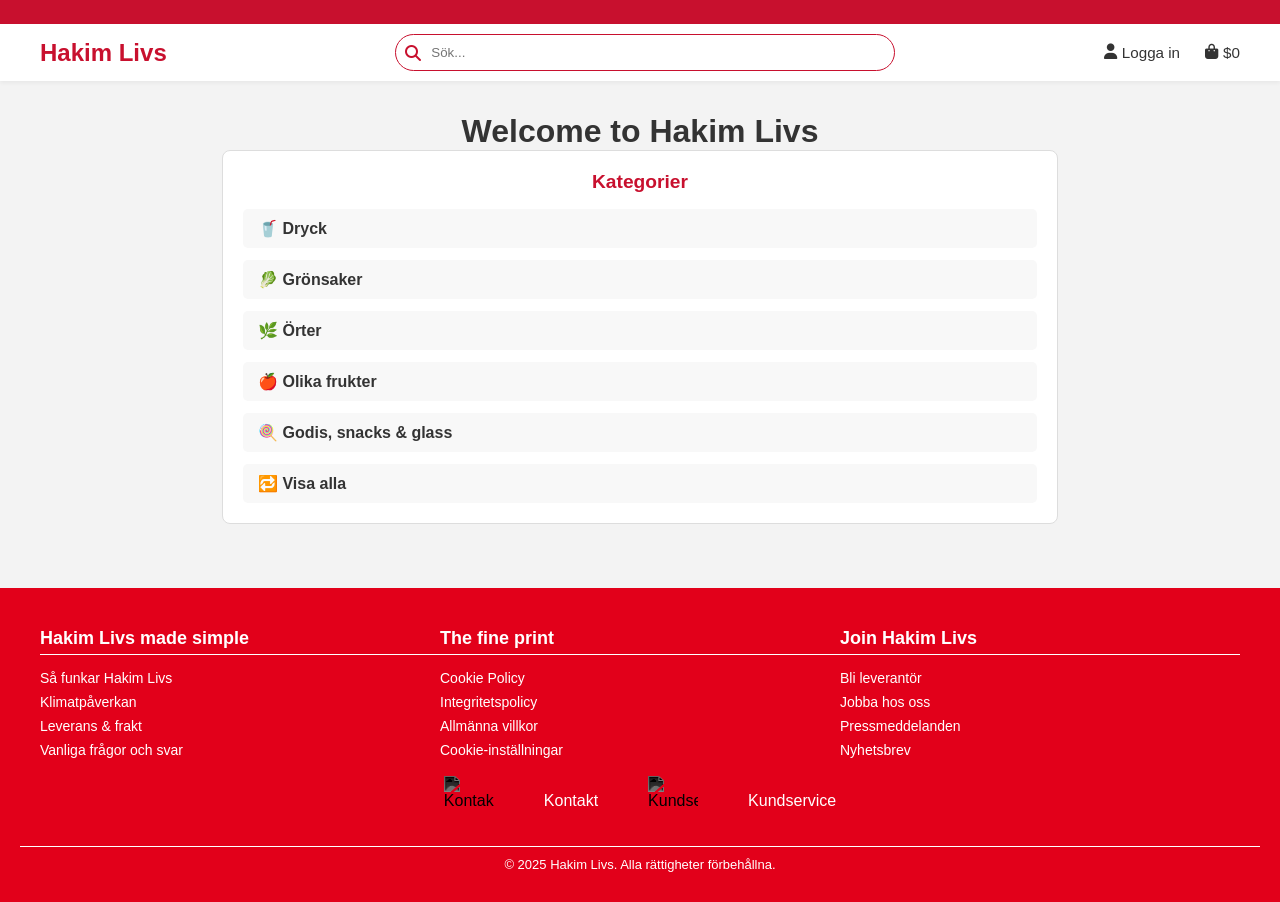
==== index.html @ 391c9801 "fix" ====
<!DOCTYPE html>
<html lang="sv">

<head>
  <meta charset="UTF-8" />
  <title>Hakim Livs</title>
  <link rel="stylesheet" href="style.css" />
  <link rel="stylesheet" href="https://cdnjs.cloudflare.com/ajax/libs/font-awesome/6.5.0/css/all.min.css">
</head>

<body>

  <div class="top-info-bar"></div>

  <!-- HEADER -->
  <header>
    <div class="header-inner">
      <div class="logo">Hakim Livs</div>

      <div class="search-container">
        <input type="text" placeholder="Sök..." />
        <i class="fas fa-search search-icon"></i>
      </div>

      <div class="header-icons">
        <!-- Länkar Logga in till login.html -->
        <a href="login.html" class="icon-link">
          <i class="fas fa-user"></i> Logga in
        </a>

        <!-- Länkar Kundvagn till cart.html -->
        <a href="cart.html" class="icon-link">
          <i class="fas fa-shopping-bag"></i>
          <p id="cartBalance">$0</p>
        </a>
      </div>
    </div>
  </header>


    <!-- MAIN CONTENT -->
    <main class="main-content">
    
      <h1>Welcome to Hakim Livs</h1>
      <div id="addProductContainer"></div>

      <aside class="category-sidebar">
        <h2>Kategorier</h2>
        <ul class="category-menu">
          <li><a href="#" data-category="Dryck">🥤 Dryck</a></li>
          <li><a href="#" data-category="Grönsaker">🥬 Grönsaker</a></li>
          <li><a href="#" data-category="Örter">🌿 Örter</a></li>
          <li><a href="#" data-category="Olika frukter">🍎 Olika frukter</a></li>
          <li><a href="#" data-category="Godis, snacks & glass">🍭 Godis, snacks & glass</a></li>
          <li><a href="#" data-category="Alla">🔁 Visa alla</a></li>
        </ul>
      </aside>

      <div id="products"></div>
    </main>


    <!-- FOOTER -->
    <footer class="footer">
      <div class="footer-container">

        <!-- LÄNKARNA ÄR TOMMA-->
        <div class="footer-section">
          <h3>Hakim Livs made simple</h3>
          <a href="#">Så funkar Hakim Livs</a>
          <a href="#">Klimatpåverkan</a>
          <a href="#">Leverans &amp; frakt</a>
          <a href="#">Vanliga frågor och svar</a>
        </div>

        <div class="footer-section">
          <h3>The fine print</h3>
          <a href="#">Cookie Policy</a>
          <a href="#">Integritetspolicy</a>
          <a href="#">Allmänna villkor</a>
          <a href="#">Cookie-inställningar</a>
        </div>

        <div class="footer-section">
          <h3>Join Hakim Livs</h3>
          <a href="#">Bli leverantör</a>
          <a href="#">Jobba hos oss</a>
          <a href="#">Pressmeddelanden</a>
          <a href="#">Nyhetsbrev</a>
        </div>
      </div>

      <div class="footer-icon">
        <img src="https://cdn-icons-png.freepik.com/512/3095/3095583.png" alt="Kontakt" width="50px" height="50px"
          style="filter: invert(100%) sepia(0%) saturate(0%) hue-rotate(251deg) brightness(105%) contrast(103%);">
        <a href="#">Kontakt</a>
        <img src="https://cdn-icons-png.freepik.com/512/11675/11675289.png" alt="Kundservice" width="50px" height="50px"
          style="filter: invert(100%) sepia(0%) saturate(0%) hue-rotate(251deg) brightness(105%) contrast(103%);">
        <a href="#">Kundservice</a>
      </div>

      <div class="footer-bottom">
        <p>© 2025 Hakim Livs. Alla rättigheter förbehållna.</p>
      </div>

    </footer>
    <!-- PAGE-SPECIFIC JAVASCRIPT -->
    <script type="module" src="./src/scripts/index.js"></script>
  </body>

</html>
---- style.css ----
:root {
  font-family: Arial, sans-serif;
  color: #333;
  background-color: #fff;
}

body {
  margin: 0;
  min-width: 320px;
  min-height: 100vh;
}

body.page {
  display: flex;
  flex-direction: column;
}

* {
  margin: 0;
  padding: 0;
  box-sizing: border-box;
}

body {
  font-family: Arial, sans-serif;
  background-color: #f3f3f3;
}

/* === HEADER === */

.top-info-bar {
  height: 24px;
  background-color: #C8102E;
}

header {
  background-color: white;
  padding: 10px 40px;
  box-shadow: 0 2px 4px rgba(0,0,0,0.05);
}

.header-inner {
  max-width: 1400px;
  margin: 0 auto;
  display: flex;
  align-items: center;
  justify-content: space-between;
}

.header-inner a {
  text-decoration: none;
}
.header-inner a:hover {
  text-decoration: underline;
}

.logo {
  font-weight: bold;
  font-size: 1.5em;
  color: #C8102E;
  margin-right: 20px;
  white-space: nowrap;
}

/* Sökfält */
.search-container {
  position: relative;
}

.search-container input {
  width: 500px;
  padding: 10px 15px;
  border-radius: 25px;
  border: 1px solid #C8102E;
  outline: none;
  padding-left: 35px;
}

.search-icon {
  position: absolute;
  left: 10px;
  top: 50%;
  transform: translateY(-50%);
  color: #C8102E;
}

.header-icons {
  display: flex;
  align-items: center;
  gap: 25px;
}

.icon-link {
  display: flex;
  color: #333;
  text-decoration: none;
  font-size: 0.95em;
}

.icon-link i {
  margin-right: 5px;
}

/* === MAIN === */

.main-content {
  padding: 2rem;
  max-width: 900px;
  margin: auto;
}

.main-content h1 {
  text-align: center;
}

/* === ADD PRODUCT FORM === */

#addProduct {
  display: grid;
  width: 60%;
  border: solid 2px #b34040;
  box-shadow: 1px 1px 3px rgba(0, 0, 0, 0.2);
  gap: 10px;
  padding: 10px;
  margin: auto;
  margin-bottom: 10px;
  text-align: center;
  justify-items: center;
}

#addProduct .prodInp {
  width: 80%;
  text-align: center;
}

#addProduct #description {
  overflow-y: auto;
  resize: none;
  min-height: 120px;
  width: 90%;
}

#addProduct button {
  background: linear-gradient(135deg, #ff5f5f, #ff8484);
  border: solid 0.5px rgb(0, 0, 0);
  padding: 12px 24px;
  font-size: 16px;
  color: white;
  border-radius: 8px;
  cursor: pointer;
  transition: all 0.3s ease;
  box-shadow: 0px 4px 6px rgba(0, 0, 0, 0.2);
}

/* === PRODUCTS === */

#products {
  display: grid;
  grid-template-columns: repeat(auto-fill, minmax(200px, 1fr));
  gap: 1rem;
}

.product-card {
  border: 1px solid #b34040;
  box-shadow: 1px 1px 3px rgba(0, 0, 0, 0.2);
  padding: 1rem;
  text-align: center;
}

.product-card button {
  background: lightgray;
  border: none;
  padding: 0.5rem 1rem;
  cursor: pointer;
  border-radius: 5px;
  margin-bottom: 5px;
}

.prod-card-img {
  width: 200px;
  height: 200px;
  object-fit: cover;
  border: 1px solid #b34040;
  border-radius: 8px;
  overflow: hidden;
}

/* === PRODUKTSIDA (NY) === */

.product-detail {
  background-color: white;
  border: 1px solid #b34040;
  max-width: 500px;
  margin: 2rem auto;
  padding: 2rem;
  text-align: center;
  box-shadow: 0 2px 6px rgba(0,0,0,0.1);
  border-radius: 10px;
}

.product-detail img {
  max-width: 100%;
  height: auto;
  margin: 1rem 0;
}

.quantity-controls {
  display: flex;
  justify-content: center;
  gap: 20px;
  margin-top: 1rem;
  align-items: center;
}

.quantity-controls button {
  background-color: #1abc9c;
  color: white;
  font-size: 1.2rem;
  border: none;
  padding: 10px 20px;
  border-radius: 6px;
  cursor: pointer;
}

.quantity-controls span {
  font-size: 1.2rem;
  font-weight: bold;
}

/* === LOGIN === */

.login-container {
  max-width: 400px;
  margin: 50px auto;
  background-color: white;
  padding: 30px;
  border-radius: 8px;
  box-shadow: 0 2px 8px rgba(0,0,0,0.1);
}

.login-container h1 {
  text-align: center;
  margin-bottom: 20px;
  color: #C8102E;
}

.login-container label {
  display: block;
  margin-bottom: 5px;
  font-weight: bold;
}

.login-container input {
  width: 100%;
  padding: 10px;
  margin-bottom: 15px;
  border: 1px solid #ccc;
  border-radius: 4px;
}

.login-container button {
  width: 100%;
  padding: 10px;
  background-color: #C8102E;
  color: white;
  border: none;
  border-radius: 4px;
  font-weight: bold;
  cursor: pointer;
}

.login-container button:hover {
  background-color: #a20c21;
}

.login-container .register-link {
  display: block;
  text-align: center;
  margin-top: 10px;
  color: #C8102E;
  text-decoration: none;
}

.login-container .register-link:hover {
  text-decoration: underline;
}

.login-container .register-button {
  background-color: #28a745;
  margin-top: 10px;
}

.error-message {
  color: red;
  margin-top: 10px;
}

/* === FOOTER === */

.footer {
  background-color: #E2001A;
  color: #FFFFFF;
  padding: 30px 20px;
  width: 100%;
  position: bottem;
  bottom: 0;
  left: 0;
}

.footer-container {
  max-width: 1200px;
  margin: 0 auto;
  display: flex;
  flex-wrap: wrap;
  justify-content: space-between;
}

.footer-section {
  flex: 1;
  min-width: 250px;
  margin: 10px 0;
}

.footer-section h3 {
  font-size: 18px;
  margin-bottom: 15px;
  border-bottom: 1px solid #FFFFFF;
  padding-bottom: 5px;
}

.footer-section a {
  display: flex;
  align-items: center;
  color: #FFFFFF;
  text-decoration: none;
  margin: 8px 0;
  font-size: 14px;
  transition: color 0.3s ease;
}

.footer-section a svg {
  width: 20px;
  height: 20px;
  margin-right: 10px;
  fill: #FFFFFF;
}

.footer-section a:hover {
  color: #F5F5F5;
  text-decoration: underline;
}

.footer-section a:hover svg {
  fill: #F5F5F5;
}

.footer-icon {
  display: flex;
  flex-direction: row;
  align-items: center;
  justify-content: center;
  gap: 50px;
}

.footer-icon a {
  color: #FFFFFF;
  text-decoration: none;
}

.footer-icon a:hover {
  text-decoration: underline;
}

.footer-bottom {
  text-align: center;
  margin-top: 20px;
  font-size: 13px;
  border-top: 1px solid #FFFFFF;
  padding-top: 10px;
}

/* === CART === */

.cart-body {
  display: flex;
  flex-direction: column;
  gap: 20px;
  margin-top: 15px;
}

.cart-title {
  text-align: center;
  color: red;
  font-size: 3em;
}

.cart-layout {
  width: 80%;
  background-color: white;
  display: grid;
  grid-template-columns: 50% 10% 10% 10%;
  justify-items: center;
  margin: auto;
  gap: 50px;
  padding: 10px;
  border-bottom: 1px solid #ffe0e0;
}

.item-name {
  justify-self: left;
}

.item-quantity {
  display: flex;
  min-width: 50px;
  justify-content: space-evenly;
  gap: 10px;
}

.increase, .decrease {
  width: 20px;
}

.item-card {
  display: flex;
}

#checkout {
  display: flex;
  width: 80%;
  background-color: white;
  flex-direction: column;
  align-items: flex-end;
  text-align: right;
  margin: auto;
  gap: 10px;
  padding: 20px;
}

.checkout-payment {
  display: flex;
  min-width: 400px;
  max-width: 600px;
  justify-content: space-between;
  gap: 40px;
}

#cart-sum-payment {
  color: red;
  font-weight: bold;
  align-self: flex-end;
}

.cart-redirect {
  width: 80%;
  display: grid;
  grid-template-columns: auto auto;
  justify-content: space-between;
  margin: auto;
  gap: 10px;
}

.checkout-btn {
  background-color: red;
  color: white;
  border: none;
  padding: 20px;
  cursor: pointer;
  border-radius: 2.5rem;
  font-weight: 700;
  text-decoration: none;
  min-width: 180px;
  max-width: 240px;
}

.checkout-large-btn {
  min-width: 400px;
  max-width: 600px;
  font-size: 24px;
  font-weight: 500;
}

.start-btn {
  background-color: rgb(255, 205, 205);
  border: none;
  padding: 20px;
  cursor: pointer;
  border-radius: 2.5rem;
  font-weight: 700;
  text-decoration: none;
  min-width: 180px;
  max-width: 240px;
}

/* === REGISTRERING === */

.container {
  width: 100%;
  max-width: 400px;
  margin: 50px auto;
  background-color: #fff;
  padding: 20px;
  border-radius: 5px;
  box-shadow: 0 0 10px rgba(0, 0, 0, 0.1);
}

.container h1 {
  padding-bottom: 20px;
  text-align: center;
}

input[type="email"],
input[type="password"] {
  width: 100%;
  padding: 15px;
  margin: 5px 0 22px 0;
  border: 1px solid #ccc;
  background: #f1f1f1;
}

input[type="email"]:focus,
input[type="password"]:focus {
  background-color: #ddd;
  outline: none;
}

hr {
  border: 1px solid #f1f1f1;
  margin-bottom: 25px;
}

.hidden {
  display: none;
}

/* Stilar för knappar */
.signupbtn {
  background-color: #04AA6D;
  color: white;
  padding: 14px 20px;
  margin: 8px 0;
  border: none;
  cursor: pointer;
  width: 100%;
  opacity: 0.9;
}

.signupbtn:hover {
  opacity: 1;
}

.cancelbtn {
  background-color: #f44336;
  color: white;
  padding: 14px 20px;
  margin: 8px 0;
  border: none;
  cursor: pointer;
  width: 100%;
  opacity: 0.9;
}

.clearfix::after {
  content: "";
  clear: both;
  display: table;
}

/* === RESPONSIV === */

@media (max-width: 768px) {
  .footer-container {
    flex-direction: column;
    align-items: center;
  }
  .footer-section {
    text-align: center;
    min-width: unset;
  }
  .footer-section a {
    justify-content: center;
  }
}

@media screen and (max-width: 300px) {
  .cancelbtn, .signupbtn {
    width: 100%;
  }
}

/* ---------------------- */
/* Ny kategori meny style */
/* ---------------------- */

.category-sidebar {
  background-color: #fff;
  border: 1px solid #ddd;
  padding: 20px;
  border-radius: 8px;
  margin-bottom: 2rem;
}

.category-sidebar h2 {
  font-size: 1.2rem;
  margin-bottom: 1rem;
  color: #C8102E;
  text-align: center;
}

.category-menu {
  list-style: none;
  padding: 0;
  display: flex;
  flex-direction: column;
  gap: 12px;
}

.category-menu li a {
  display: block;
  text-decoration: none;
  color: #333;
  padding: 10px 15px;
  border-radius: 5px;
  transition: background-color 0.3s ease;
  font-weight: bold;
  background-color: #f8f8f8;
}

.category-menu li a:hover {
  background-color: #ffe4e4;
  color: #C8102E;
}

.category-menu a.active {
  background-color: #C8102E;
  color: white;
  font-weight: bold;
  border-radius: 5px;
}
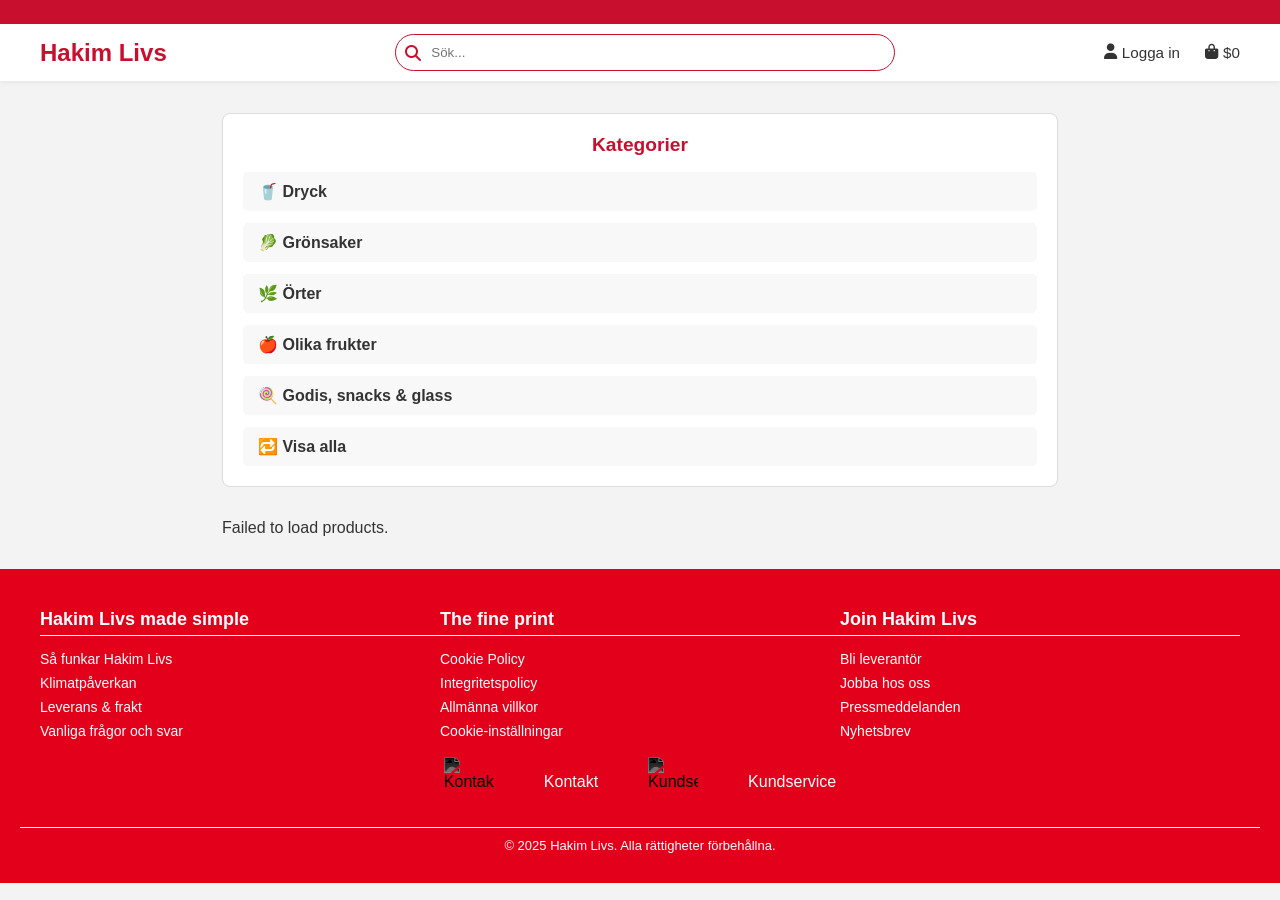
==== commit ecb0f029: "Merge branch 'main' of https://github.com/Alperen-tech/Webshop-2025-G1-FE into Feature-AS" ====
--- a/index.html
+++ b/index.html
@@ -23,12 +23,9 @@
       </div>
 
       <div class="header-icons">
-        <!-- Länkar Logga in till login.html -->
         <a href="login.html" class="icon-link">
           <i class="fas fa-user"></i> Logga in
         </a>
-
-        <!-- Länkar Kundvagn till cart.html -->
         <a href="cart.html" class="icon-link">
           <i class="fas fa-shopping-bag"></i>
           <p id="cartBalance">$0</p>
@@ -40,10 +37,6 @@
 
     <!-- MAIN CONTENT -->
     <main class="main-content">
-    
-      <h1>Welcome to Hakim Livs</h1>
-      <div id="addProductContainer"></div>
-
       <aside class="category-sidebar">
         <h2>Kategorier</h2>
         <ul class="category-menu">
--- a/style.css
+++ b/style.css
@@ -492,7 +492,79 @@
   max-width: 240px;
 }
 
-/* === REGISTRERING === */
+/* Checkout */
+
+#checkout-main {
+  display: grid;
+  grid-template-columns: 100%;
+  border: 1px solid #b34040;
+  justify-content: center;
+  gap: 10px;
+}
+
+#checkout-main-redirect-btn {
+  width: 50%;
+  padding: 0.8rem 2rem;
+  margin: auto;
+  background-color: #C8102E;
+  color: white;
+  font-size: 1.2rem;
+  font-weight: bold;
+  border: none;
+  border-radius: 2.5rem;
+  cursor: pointer;
+}
+
+#checkout-main-redirect-btn:hover {
+  background-color: #921328;
+}
+
+#order-container{
+  width: 70%;
+  justify-self: center;
+}
+
+.order-item {
+  display: grid;
+  width: 100%;
+  grid-template-columns: 80px 10% 40% 10%;
+  height: 100px;
+  align-items: center;
+  justify-content: center;
+  gap: 10px;
+}
+
+.checkout-img {
+  width: 100%;
+  height: 80px;
+  object-fit: cover;
+  border: 1px solid #b34040;
+  border-radius: 8px;
+  overflow: hidden;
+}
+
+.order-payment {
+  display: flex;
+  justify-content: center;
+}
+
+#purchase-button {
+  width: 50%;
+  padding: 0.8rem 2rem;
+  margin: auto;
+  background-color: #4CAF50;
+  color: white;
+  font-size: 1.2rem;
+  font-weight: bold;
+  border: none;
+  border-radius: 2.5rem;
+  cursor: pointer;
+}
+
+#purchase-button:hover {
+  background-color: #45a049;
+}
+
 
 .container {
   width: 100%;
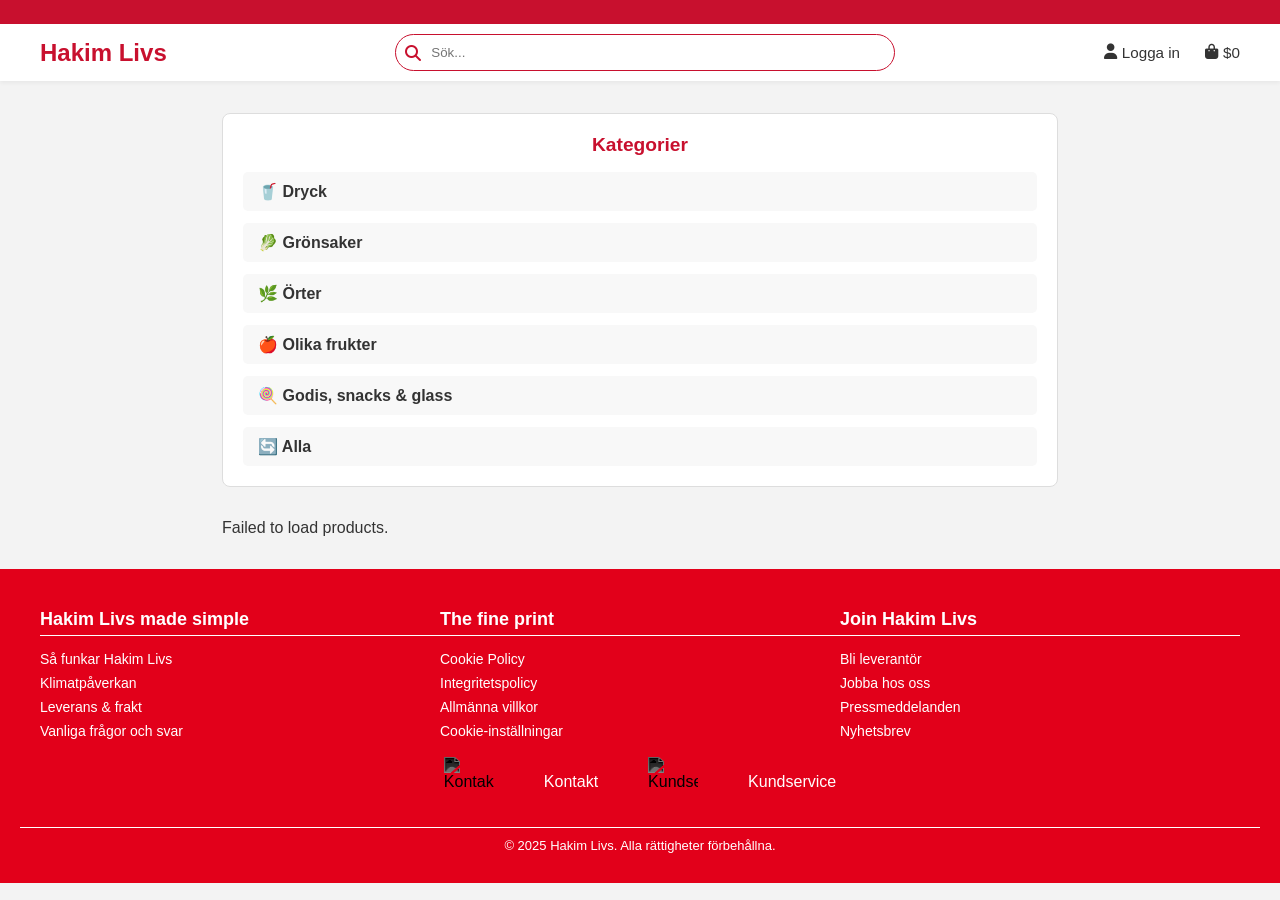
==== commit 56c2ef07: "kategori js" ====
--- a/index.html
+++ b/index.html
@@ -43,9 +43,9 @@
           <li><a href="#" data-category="Dryck">🥤 Dryck</a></li>
           <li><a href="#" data-category="Grönsaker">🥬 Grönsaker</a></li>
           <li><a href="#" data-category="Örter">🌿 Örter</a></li>
-          <li><a href="#" data-category="Olika frukter">🍎 Olika frukter</a></li>
-          <li><a href="#" data-category="Godis, snacks & glass">🍭 Godis, snacks & glass</a></li>
-          <li><a href="#" data-category="Alla">🔁 Visa alla</a></li>
+          <li><a href="#" data-category="Frukter">🍎 Olika frukter</a></li>
+          <li><a href="#" data-category="Godis">🍭 Godis, snacks & glass</a></li>
+          <li><a href="#" data-category="Alla">🔄 Alla</a></li>
         </ul>
       </aside>
 
